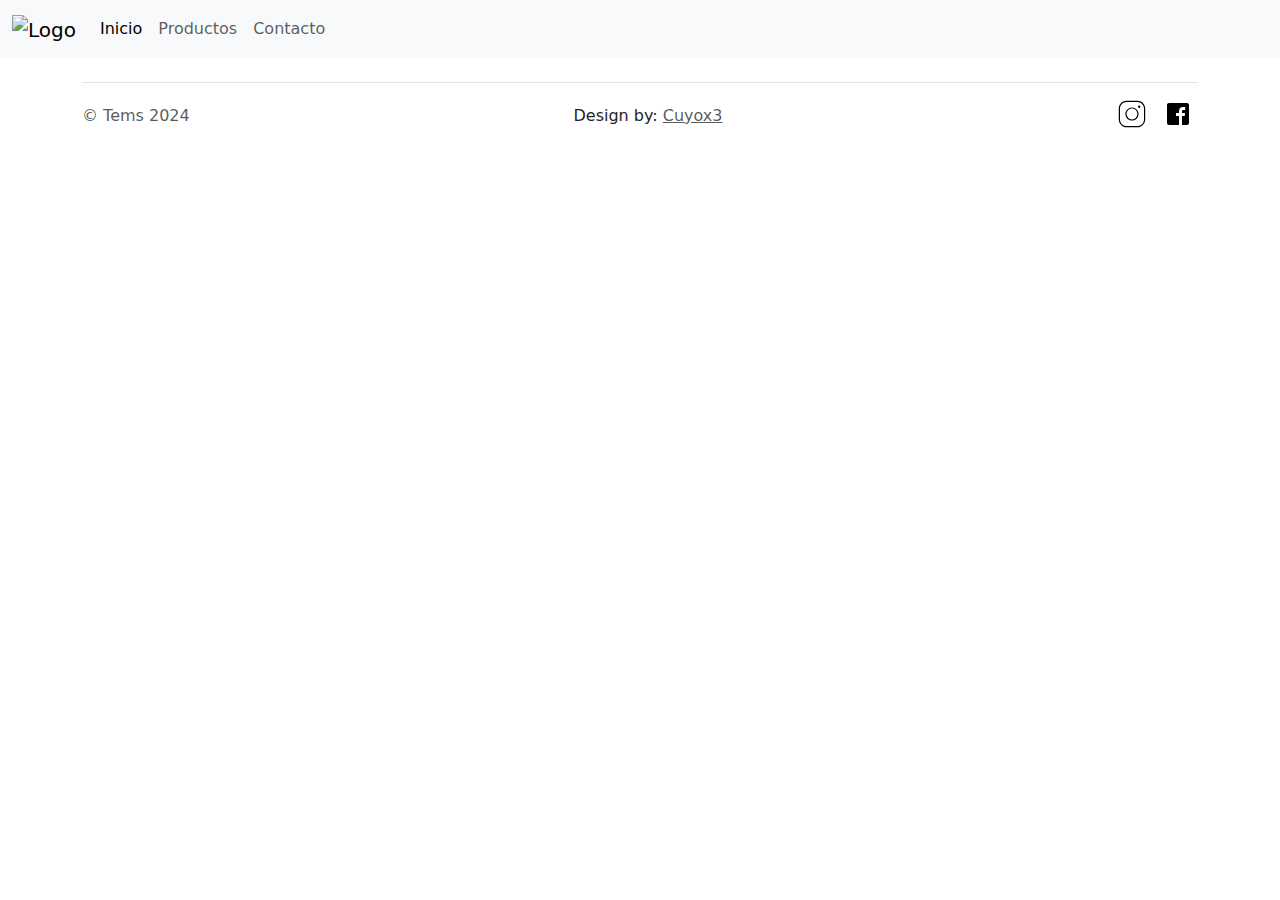
==== index.html @ dc1f213c "Structure" ====
<!DOCTYPE html>
<html lang="es">
  <head>
    <!-- #ee1818 -->
      <!-- Básico -->
      <meta charset="UTF-8">
      <meta name="viewport" content="width=device-width, initial-scale=1.0">
      <!-- Titulo Pestaña -->
      <title>Tems</title>
      <!-- Meta Redes -->
      <meta property="og:title" content="Tems"/>
      <meta property="og:type" content=""/>
      <meta property="og:description" content="Generadores de ozono">
      <meta property="og:image" content="./rcs/img/logo"/>
      <meta property="og:image:alt" content=""/>
      <meta property="og:image:secure_url" content=""/>
    
      <!-- Stylesheets-->
      <!-- LOGO -->
      <link rel="shortcut icon" href="./rcs/img/Logo-MAF-Fondo-Transparente.png" type="image/x-icon">
      <script src="https://kit.fontawesome.com/51a07909a2.js" crossorigin="anonymous"></script>
      
      <!-- Normalizacion -->
      <link href="https://necolas.github.io/normalize.css/8.0.1/normalize.css" rel="stylesheet" >
      <!-- <link rel="stylesheet" href="./rcs/reset.css">-->

      <!-- Fuentes Tipográficas -->
      <link rel="preconnect" href="https://fonts.googleapis.com">
      <link rel="preconnect" href="https://fonts.gstatic.com" crossorigin>
      <link href="https://fonts.googleapis.com/css2?family=Roboto:ital,wght@0,100;0,300;0,400;0,500;0,700;0,900;1,100;1,300;1,400;1,500;1,700;1,900&display=swap" rel="stylesheet">

      <!-- Para íconos -->
      <link href="./rcs/style.css" rel="stylesheet">
      
      <!-- JavaScript -->
      <script src="./scripts/scripts.js"></script>
      <!-- Bootstrap -->
      <link href="https://cdn.jsdelivr.net/npm/bootstrap@5.3.3/dist/css/bootstrap.min.css" rel="stylesheet" integrity="sha384-QWTKZyjpPEjISv5WaRU9OFeRpok6YctnYmDr5pNlyT2bRjXh0JMhjY6hW+ALEwIH" crossorigin="anonymous">
  </head>

  <body >

    <!-- Navbar -->
    <nav class="navbar navbar-expand-lg navbar-light bg-light">
      <div class="container-fluid">
        <a class="navbar-brand" href="#"><img src="" alt="Logo" width="50" height="50"></a>
        <button class="navbar-toggler" type="button" data-bs-toggle="collapse" data-bs-target="#navbarNav" aria-controls="navbarNav" aria-expanded="false" aria-label="Toggle navigation">
          <span class="navbar-toggler-icon"></span>
        </button>
        
        <div class="collapse navbar-collapse" id="navbarNav">
          <ul class="navbar-nav">
            <li class="nav-item">
              <a class="nav-link active" aria-current="page" href="#">Inicio</a>
            </li>
            <li class="nav-item">
              <a class="nav-link" href="#">Productos</a>
            </li>
            <li class="nav-item">
              <a class="nav-link" href="#">Contacto</a>
            </li>
          </ul>
        </div>
      </div>
    </nav>
    <!-- Footer -->
    <div class="b-example-divider"></div>

    <div class="container">
      <footer class="d-flex flex-wrap justify-content-between align-items-center py-3 my-4 border-top">

        <div class="col-md-4 d-flex align-items-center">
          <span class="mb-3 mb-md-0 text-body-secondary">&copy; Tems 2024</span>
        </div>
        
        <ul class="nav col-md-4 justify-content-center list-unstyled d-flex">

          <li class="ms-3"><a>Design by: </a><a class="text-body-secondary" href="www.cuyox3.com">Cuyox3</a></li>

        </ul>

        <ul class="nav col-md-4 justify-content-end list-unstyled d-flex"> 

          <li class="ms-3"><a class="text-body-secondary" href="#"><svg xmlns="http://www.w3.org/2000/svg" x="0px" y="0px" width="30" height="30" viewBox="0 0 50 50">
            <path d="M 16 3 C 8.8324839 3 3 8.8324839 3 16 L 3 34 C 3 41.167516 8.8324839 47 16 47 L 34 47 C 41.167516 47 47 41.167516 47 34 L 47 16 C 47 8.8324839 41.167516 3 34 3 L 16 3 z M 16 5 L 34 5 C 40.086484 5 45 9.9135161 45 16 L 45 34 C 45 40.086484 40.086484 45 34 45 L 16 45 C 9.9135161 45 5 40.086484 5 34 L 5 16 C 5 9.9135161 9.9135161 5 16 5 z M 37 11 A 2 2 0 0 0 35 13 A 2 2 0 0 0 37 15 A 2 2 0 0 0 39 13 A 2 2 0 0 0 37 11 z M 25 14 C 18.936712 14 14 18.936712 14 25 C 14 31.063288 18.936712 36 25 36 C 31.063288 36 36 31.063288 36 25 C 36 18.936712 31.063288 14 25 14 z M 25 16 C 29.982407 16 34 20.017593 34 25 C 34 29.982407 29.982407 34 25 34 C 20.017593 34 16 29.982407 16 25 C 16 20.017593 20.017593 16 25 16 z"></path>
            </svg></a>
          </li>

          <li class="ms-3"><a class="text-body-secondary" href="#"><svg xmlns="http://www.w3.org/2000/svg" x="0px" y="0px" width="35" height="35" viewBox="0 0 35 35">
            <path d="M24,4H6C4.895,4,4,4.895,4,6v18c0,1.105,0.895,2,2,2h10v-9h-3v-3h3v-1.611C16,9.339,17.486,8,20.021,8 c1.214,0,1.856,0.09,2.16,0.131V11h-1.729C19.376,11,19,11.568,19,12.718V14h3.154l-0.428,3H19v9h5c1.105,0,2-0.895,2-2V6 C26,4.895,25.104,4,24,4z"></path>
            </svg></a>
          </li>

        </ul>

      </footer>
    </div>
    
    
    <!--Bootstrap-->
    <script src="https://cdn.jsdelivr.net/npm/@popperjs/core@2.11.8/dist/umd/popper.min.js" integrity="sha384-I7E8VVD/ismYTF4hNIPjVp/Zjvgyol6VFvRkX/vR+Vc4jQkC+hVqc2pM8ODewa9r" crossorigin="anonymous"></script>
    <script src="https://cdn.jsdelivr.net/npm/bootstrap@5.3.3/dist/js/bootstrap.min.js" integrity="sha384-0pUGZvbkm6XF6gxjEnlmuGrJXVbNuzT9qBBavbLwCsOGabYfZo0T0to5eqruptLy" crossorigin="anonymous"></script>
  
  </body>
</html>
---- rcs/style.css ----
* {
    margin: 0;
    padding: 0;
    box-sizing: border-box;
  }
  
:root{
    --principal: #0466C8;
    --azul_claro: #0353A4;
    --azul_mediano: #023E7D;
    --azul_terceario: #002855 ;
    --azul_oscuro: #001233 ;
    --gris_oscuro: #33415C ;
    --gris_mediano: #5C677D ;
    --gris_terceario: #7D8597 ;
    --gris_claro: #979DAC ;
}
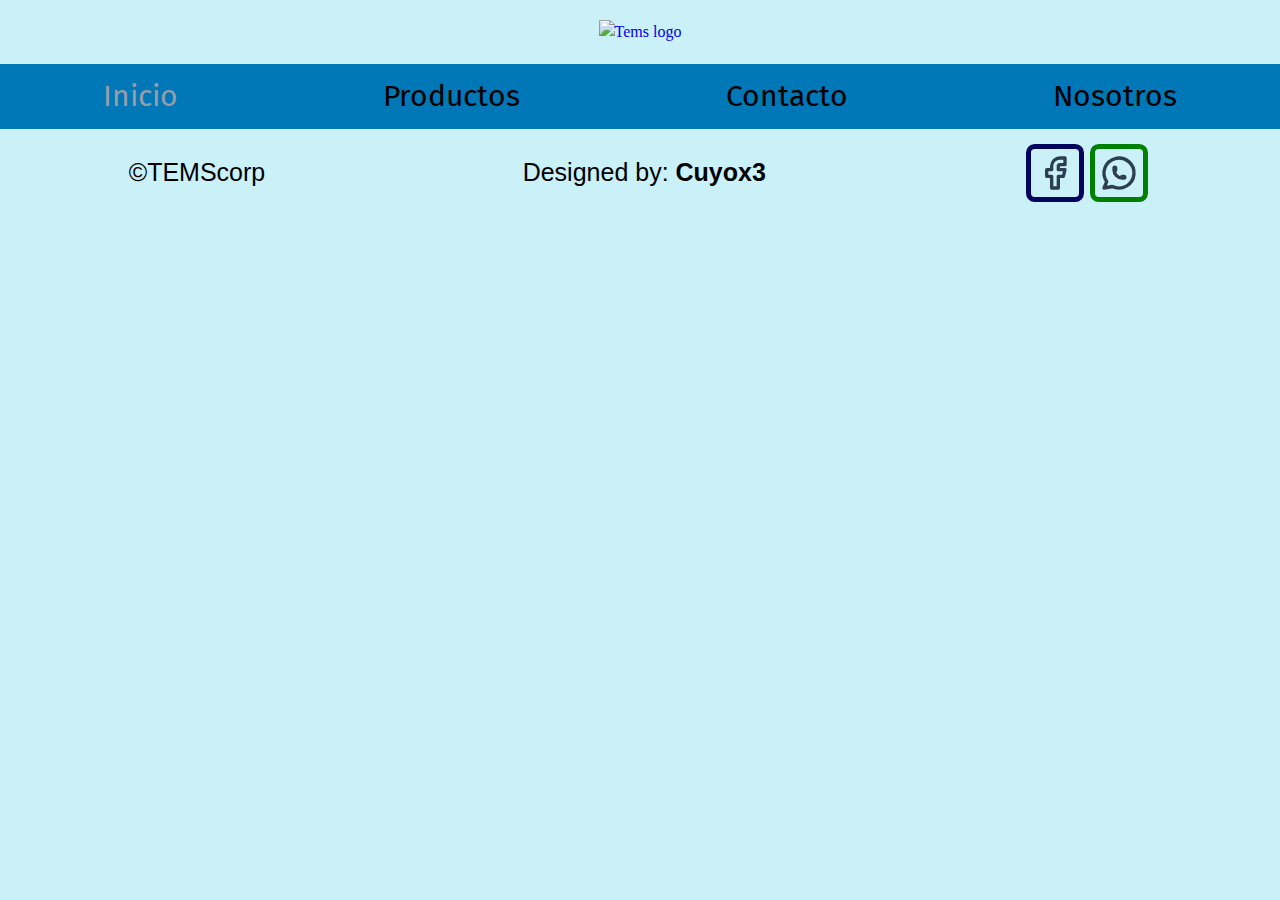
==== commit 6b155e5a: "First commit" ====
--- a/index.html
+++ b/index.html
@@ -1,106 +1,64 @@
 <!DOCTYPE html>
 <html lang="es">
-  <head>
-    <!-- #ee1818 -->
-      <!-- Básico -->
-      <meta charset="UTF-8">
-      <meta name="viewport" content="width=device-width, initial-scale=1.0">
-      <!-- Titulo Pestaña -->
-      <title>Tems</title>
-      <!-- Meta Redes -->
-      <meta property="og:title" content="Tems"/>
-      <meta property="og:type" content=""/>
-      <meta property="og:description" content="Generadores de ozono">
-      <meta property="og:image" content="./rcs/img/logo"/>
-      <meta property="og:image:alt" content=""/>
-      <meta property="og:image:secure_url" content=""/>
-    
-      <!-- Stylesheets-->
-      <!-- LOGO -->
-      <link rel="shortcut icon" href="./rcs/img/Logo-MAF-Fondo-Transparente.png" type="image/x-icon">
-      <script src="https://kit.fontawesome.com/51a07909a2.js" crossorigin="anonymous"></script>
-      
-      <!-- Normalizacion -->
-      <link href="https://necolas.github.io/normalize.css/8.0.1/normalize.css" rel="stylesheet" >
-      <!-- <link rel="stylesheet" href="./rcs/reset.css">-->
+<head>
+  <meta charset="UTF-8">
+  <meta name="viewport" content="width=device-width, initial-scale=1.0">
+  <!--Nombre de la pestaña-->
+  <title>Tems</title>
+  <!-- Meta Redes -->
+  <meta property="og:title" content="Tems"/>
+  <meta property="og:type" content="website"/>
+  <meta property="og:description" content="Generadores de ozono">
+  <meta property="og:image" content="imgs/logo.png"/>
+  <meta property="og:image:alt" content="Tems"/>
+  <meta property="og:image:secure_url" content="imgs/logo.png"/>
+  <!--Styles-->
+  <link rel="stylesheet" href="css/style.css">
+  <link rel="stylesheet" href="css/normalize.css">
+  <!--Google fonts-->
+  <link rel="preconnect" href="https://fonts.googleapis.com">
+<link rel="preconnect" href="https://fonts.gstatic.com" crossorigin>
+<link href="https://fonts.googleapis.com/css2?family=Fira+Sans&family=Staatliches&display=swap" rel="stylesheet">
+</head>
 
-      <!-- Fuentes Tipográficas -->
-      <link rel="preconnect" href="https://fonts.googleapis.com">
-      <link rel="preconnect" href="https://fonts.gstatic.com" crossorigin>
-      <link href="https://fonts.googleapis.com/css2?family=Roboto:ital,wght@0,100;0,300;0,400;0,500;0,700;0,900;1,100;1,300;1,400;1,500;1,700;1,900&display=swap" rel="stylesheet">
+<body>
+  
+</body>
+<header class="header">
+  <a href="index.html"><img src="imgs/Logo.png" alt="Tems logo" class="header__logo"></a>
+</header>
+<nav class="navegacion">
+  <a href="index.html" class="navegacion__enlace navegacion__enlace--activo">Inicio</a>
+  <a href="templates/Productos.html" class="navegacion__enlace">Productos</a>
+  <a href="templates/Contacto.html" class="navegacion__enlace">Contacto</a>
+  <a href="templates/Nosotros.html" class="navegacion__enlace">Nosotros</a>
+</nav>
 
-      <!-- Para íconos -->
-      <link href="./rcs/style.css" rel="stylesheet">
-      
-      <!-- JavaScript -->
-      <script src="./scripts/scripts.js"></script>
-      <!-- Bootstrap -->
-      <link href="https://cdn.jsdelivr.net/npm/bootstrap@5.3.3/dist/css/bootstrap.min.css" rel="stylesheet" integrity="sha384-QWTKZyjpPEjISv5WaRU9OFeRpok6YctnYmDr5pNlyT2bRjXh0JMhjY6hW+ALEwIH" crossorigin="anonymous">
-  </head>
+<main>
 
-  <body >
+</main>
 
-    <!-- Navbar -->
-    <nav class="navbar navbar-expand-lg navbar-light bg-light">
-      <div class="container-fluid">
-        <a class="navbar-brand" href="#"><img src="" alt="Logo" width="50" height="50"></a>
-        <button class="navbar-toggler" type="button" data-bs-toggle="collapse" data-bs-target="#navbarNav" aria-controls="navbarNav" aria-expanded="false" aria-label="Toggle navigation">
-          <span class="navbar-toggler-icon"></span>
-        </button>
-        
-        <div class="collapse navbar-collapse" id="navbarNav">
-          <ul class="navbar-nav">
-            <li class="nav-item">
-              <a class="nav-link active" aria-current="page" href="#">Inicio</a>
-            </li>
-            <li class="nav-item">
-              <a class="nav-link" href="#">Productos</a>
-            </li>
-            <li class="nav-item">
-              <a class="nav-link" href="#">Contacto</a>
-            </li>
-          </ul>
-        </div>
-      </div>
-    </nav>
-    <!-- Footer -->
-    <div class="b-example-divider"></div>
+<footer class="footer">
+  <p class="footer__contenido">&copy;TEMScorp</p>
+  <p class="footer__contenido">Designed by: <a href="https://cuyox3.com/">Cuyox3</a></p>
+  <div class="footer__logos">
+    <a class="footer__logos__icons--1" href="https://www.facebook.com/TEMSMX" target="_blank">
+      <svg xmlns="http://www.w3.org/2000/svg" class="icon icon-tabler icon-tabler-brand-facebook" width="38" height="38" viewBox="0 0 24 24" stroke-width="2" stroke="#2c3e50" fill="none" stroke-linecap="round" stroke-linejoin="round">
+        <path stroke="none" d="M0 0h24v24H0z" fill="none"/>
+        <path d="M7 10v4h3v7h4v-7h3l1 -4h-4v-2a1 1 0 0 1 1 -1h3v-4h-3a5 5 0 0 0 -5 5v2h-3" />
+      </svg>
+    </a>
+    <a id="whatsapp-icon" class="footer__logos__icons--2">
+      <svg xmlns="http://www.w3.org/2000/svg" class="icon icon-tabler icon-tabler-brand-whatsapp" width="38" height="38" viewBox="0 0 24 24" stroke-width="2" stroke="#2c3e50" fill="none" stroke-linecap="round" stroke-linejoin="round">
+        <path stroke="none" d="M0 0h24v24H0z" fill="none"/>
+        <path d="M3 21l1.65 -3.8a9 9 0 1 1 3.4 2.9l-5.05 .9" />
+        <path d="M9 10a.5 .5 0 0 0 1 0v-1a.5 .5 0 0 0 -1 0v1a5 5 0 0 0 5 5h1a.5 .5 0 0 0 0 -1h-1a.5 .5 0 0 0 0 1" />
+      </svg>
+    </a>
+  </div>
+</footer>
+<div id="respuesta"></div>
 
-    <div class="container">
-      <footer class="d-flex flex-wrap justify-content-between align-items-center py-3 my-4 border-top">
+<script src="java/whatsapp.js"></script>
 
-        <div class="col-md-4 d-flex align-items-center">
-          <span class="mb-3 mb-md-0 text-body-secondary">&copy; Tems 2024</span>
-        </div>
-        
-        <ul class="nav col-md-4 justify-content-center list-unstyled d-flex">
-
-          <li class="ms-3"><a>Design by: </a><a class="text-body-secondary" href="www.cuyox3.com">Cuyox3</a></li>
-
-        </ul>
-
-        <ul class="nav col-md-4 justify-content-end list-unstyled d-flex"> 
-
-          <li class="ms-3"><a class="text-body-secondary" href="#"><svg xmlns="http://www.w3.org/2000/svg" x="0px" y="0px" width="30" height="30" viewBox="0 0 50 50">
-            <path d="M 16 3 C 8.8324839 3 3 8.8324839 3 16 L 3 34 C 3 41.167516 8.8324839 47 16 47 L 34 47 C 41.167516 47 47 41.167516 47 34 L 47 16 C 47 8.8324839 41.167516 3 34 3 L 16 3 z M 16 5 L 34 5 C 40.086484 5 45 9.9135161 45 16 L 45 34 C 45 40.086484 40.086484 45 34 45 L 16 45 C 9.9135161 45 5 40.086484 5 34 L 5 16 C 5 9.9135161 9.9135161 5 16 5 z M 37 11 A 2 2 0 0 0 35 13 A 2 2 0 0 0 37 15 A 2 2 0 0 0 39 13 A 2 2 0 0 0 37 11 z M 25 14 C 18.936712 14 14 18.936712 14 25 C 14 31.063288 18.936712 36 25 36 C 31.063288 36 36 31.063288 36 25 C 36 18.936712 31.063288 14 25 14 z M 25 16 C 29.982407 16 34 20.017593 34 25 C 34 29.982407 29.982407 34 25 34 C 20.017593 34 16 29.982407 16 25 C 16 20.017593 20.017593 16 25 16 z"></path>
-            </svg></a>
-          </li>
-
-          <li class="ms-3"><a class="text-body-secondary" href="#"><svg xmlns="http://www.w3.org/2000/svg" x="0px" y="0px" width="35" height="35" viewBox="0 0 35 35">
-            <path d="M24,4H6C4.895,4,4,4.895,4,6v18c0,1.105,0.895,2,2,2h10v-9h-3v-3h3v-1.611C16,9.339,17.486,8,20.021,8 c1.214,0,1.856,0.09,2.16,0.131V11h-1.729C19.376,11,19,11.568,19,12.718V14h3.154l-0.428,3H19v9h5c1.105,0,2-0.895,2-2V6 C26,4.895,25.104,4,24,4z"></path>
-            </svg></a>
-          </li>
-
-        </ul>
-
-      </footer>
-    </div>
-    
-    
-    <!--Bootstrap-->
-    <script src="https://cdn.jsdelivr.net/npm/@popperjs/core@2.11.8/dist/umd/popper.min.js" integrity="sha384-I7E8VVD/ismYTF4hNIPjVp/Zjvgyol6VFvRkX/vR+Vc4jQkC+hVqc2pM8ODewa9r" crossorigin="anonymous"></script>
-    <script src="https://cdn.jsdelivr.net/npm/bootstrap@5.3.3/dist/js/bootstrap.min.js" integrity="sha384-0pUGZvbkm6XF6gxjEnlmuGrJXVbNuzT9qBBavbLwCsOGabYfZo0T0to5eqruptLy" crossorigin="anonymous"></script>
-  
-  </body>
-</html>
-
+</html>--- a/css/style.css
+++ b/css/style.css
@@ -0,0 +1,167 @@
+:root{
+    --principal: #0077B6;
+    --secundario: #00B4D8;
+    --terciario: #CAF0F8 ;
+    --azul_claro: #90E0EF ;
+    --azul_oscuro: #03045E ;
+    --negro: #000;
+    --gris_claro: #979DAC ;
+
+    --fuentePrincipal: 'Fira Sans', sans-serif;
+}
+html {
+  box-sizing: border-box;
+  font-size: 62.5%;
+
+}
+
+*, *:before, *:after {
+  box-sizing: inherit;
+}
+
+/**Globales**/
+body {
+  background-color: var(--terciario);
+  font-size: 1.6rem;
+  line-height: 1.5;
+}
+p {
+  font-size: 1.8rem;
+  font-family: Arial, Helvetica, sans-serif;
+  color: var(--blanco);
+}
+
+a {
+  text-decoration: none;
+}
+
+.contenedor {
+  max-width: 120rem;
+  margin: 0 auto;
+}
+
+h1, h2, h3 {
+  text-align: center;
+  color: var(--secundario);
+  font-family: var(--fuentePrincipal);
+}
+h1 {
+  font-size: 4rem;
+}
+h2 {
+  font-size: 3.2rem;
+}
+h3 {
+  font-size: 2.4rem;
+}
+
+/**Header**/
+.header {
+  display: flex;
+  justify-content: center;
+  margin: 2rem 0;
+}
+.header__logo{
+  width: 9rem;
+  height: 100%;
+}
+@media (min-width: 480px) {
+  .header__logo {
+    width: 14rem;
+    height: 100%;
+  }
+}
+.header__logo:hover {
+  transform: scale(1.1);
+}
+/**Navegacion**/
+.navegacion {
+  background-color: var(--principal);
+  display: grid;
+  grid-template-columns: repeat(2, 1fr);
+  align-items: center;
+  justify-items: center;
+}
+.navegacion__enlace {
+  color: var(--negro);
+  font-family: var(--fuentePrincipal);
+  font-size: 2.5rem;
+}
+@media (min-width: 480px) {
+  .navegacion {
+    display: flex;
+    justify-content: space-around;
+    padding: 1rem 0;
+  }
+  .navegacion__enlace {
+    font-size: 3rem;
+  } 
+}
+.navegacion__enlace--activo,
+.navegacion__enlace:hover {
+  color: var(--gris_claro);
+}
+
+/**Contenido**/
+
+/**Footer**/
+.footer {
+  display: flex;
+  flex-direction: row;
+  justify-content: space-around;
+  align-items: center;
+  align-content: center;
+}
+.footer__contenido {
+  font-size: 2.5rem;
+}
+.footer__logos {
+  display: flex;
+}
+.footer__logos__icons--1,
+.footer__logos__icons--2 {
+  border: .5rem solid var(--azul_oscuro); 
+  border-radius: 15%;
+  display: flex;
+  justify-content: center;
+  align-items: center;
+  padding: .4rem;
+  margin: .3rem;
+  transition: transform 0.3s ease, box-shadow 0.3s ease; /* Suaviza los cambios de estilo */
+}
+
+.footer__logos__icons--1:hover,
+.footer__logos__icons--2:hover {
+  transform: scale(1.1); /* Aumenta el tamaño del icono al pasar el cursor sobre él */
+  box-shadow: 0 0 10px rgba(0, 0, 0, 0.3); /* Añade una sombra alrededor del icono */
+  cursor: pointer; 
+}
+.footer__logos svg {
+  width: 4rem;
+  height: 4rem;
+}
+
+@media (max-width: 480px) {
+  .footer__contenido {
+    font-size: 1.5rem;
+  }
+  .footer__logos__icons--1,
+  .footer__logos__icons--2 {
+    border-width: .3rem; /* Ajusta el grosor del borde para pantallas pequeñas */
+    
+  }
+  .footer__logos svg {
+    width: 2.5rem;
+    height: 2.5rem;
+  }
+}
+
+.footer a {
+  text-decoration: none;
+  color: var(--negro);
+  font-weight: bold;
+}
+.footer__logos__icons--2 {
+  border-color: green; /*  Icono de whatsapp */
+}
+
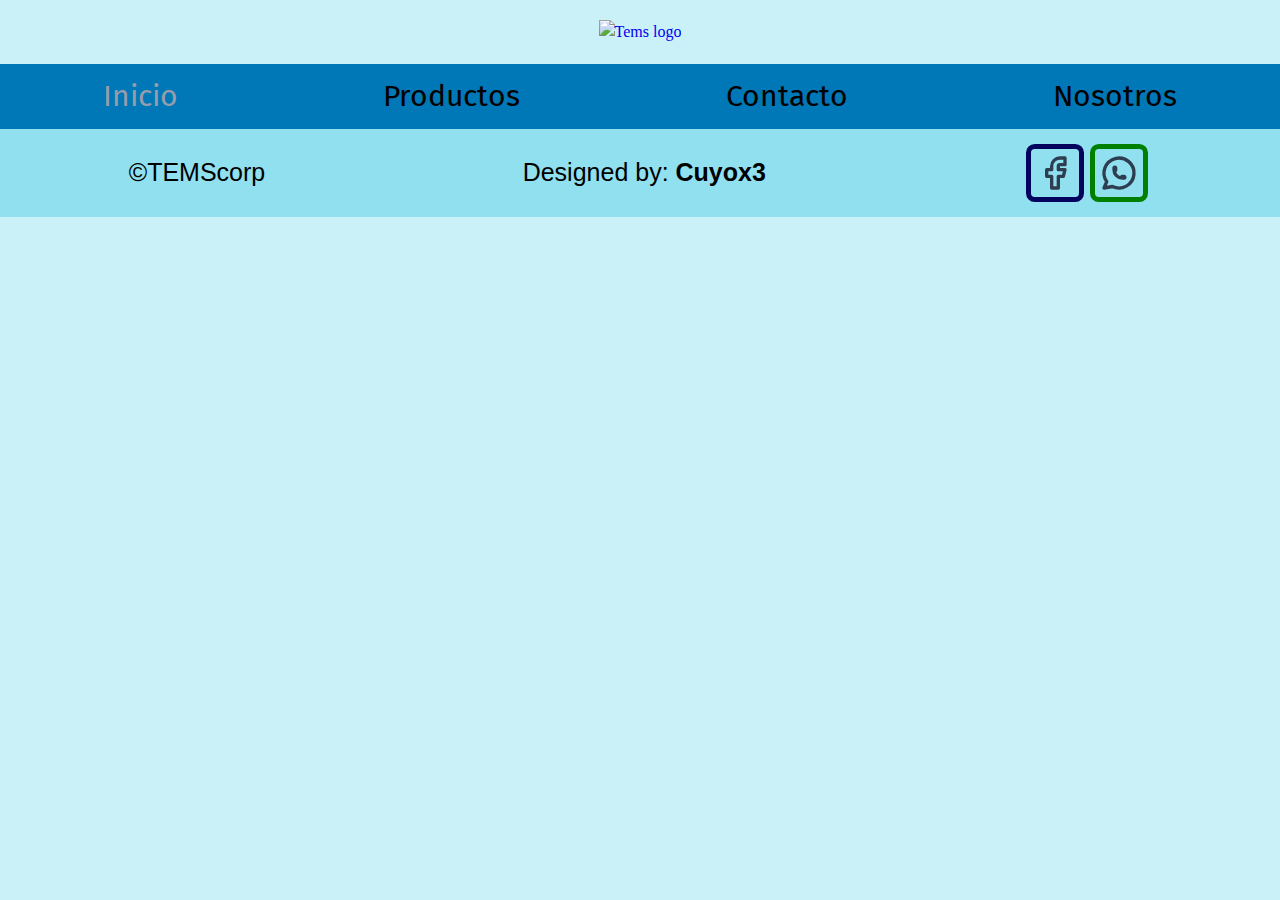
==== commit 71cdd5cc: "Nosotros" ====
--- a/index.html
+++ b/index.html
@@ -57,7 +57,6 @@
     </a>
   </div>
 </footer>
-<div id="respuesta"></div>
 
 <script src="java/whatsapp.js"></script>
 
--- a/css/style.css
+++ b/css/style.css
@@ -35,11 +35,6 @@
   text-decoration: none;
 }
 
-.contenedor {
-  max-width: 120rem;
-  margin: 0 auto;
-}
-
 h1, h2, h3 {
   text-align: center;
   color: var(--secundario);
@@ -103,6 +98,70 @@
 }
 
 /**Contenido**/
+/**Nosotros**/
+.nosotros__titulo {
+  margin: 2rem 0;
+}
+.nosotros {
+  display: flex;
+  flex-direction: column;
+  align-items: center;
+  justify-content: center;
+  margin-top: 0;
+  text-align: center; /* Asegura que el texto esté centrado en dispositivos pequeños */
+}
+@media (min-width: 768px) {
+  .nosotros {
+    display: grid;
+    grid-template-columns: repeat(2, 1fr);
+    gap: 4rem;
+  }
+}
+.nosotros p {
+  padding: 0 1.5rem;
+  text-align: center; /* Asegura que el texto esté centrado en dispositivos más grandes */
+}
+.nosotros__imagen {
+  width: 100%;
+  height: auto;
+}
+
+
+/**Bloques**/
+.contenedor {
+  margin: 0 1rem;
+}
+.bloques {
+  display: grid;
+  grid-template-columns: repeat(2, 1fr);
+  gap: 2rem;
+}
+@media (min-width: 768px) {
+  .bloques {
+    grid-template-columns: repeat(4, 1fr);
+    gap: 3rem;
+  }
+}
+.bloque {
+  display: flex;
+  flex-direction: column;
+  align-items: center;
+  justify-items: center;
+  text-align: center;
+}
+.bloque svg { 
+  width: 5rem;
+  height: 5rem;
+}
+@media (min-width: 768px) {
+  .bloque svg {
+    width: 7rem;
+    height: 7rem;
+  }
+}
+.bloque__titulo {
+  margin: 0;
+}
 
 /**Footer**/
 .footer {
@@ -111,6 +170,7 @@
   justify-content: space-around;
   align-items: center;
   align-content: center;
+  background-color: var(--azul_claro);
 }
 .footer__contenido {
   font-size: 2.5rem;
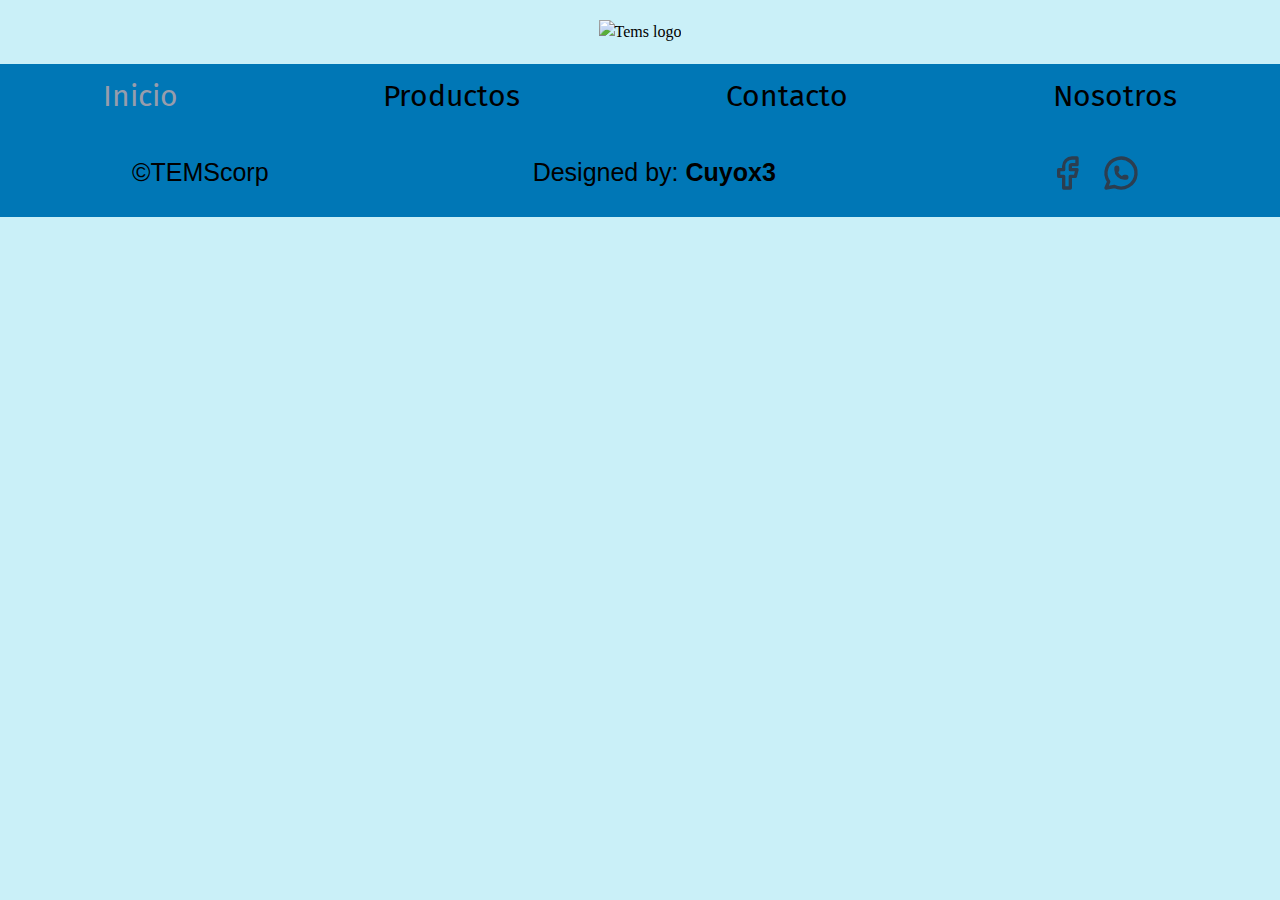
==== commit 4c32f9ad: "Apartado de contacto" ====
--- a/index.html
+++ b/index.html
@@ -35,7 +35,7 @@
 </nav>
 
 <main>
-
+  
 </main>
 
 <footer class="footer">
--- a/css/style.css
+++ b/css/style.css
@@ -3,7 +3,6 @@
     --secundario: #00B4D8;
     --terciario: #CAF0F8 ;
     --azul_claro: #90E0EF ;
-    --azul_oscuro: #03045E ;
     --negro: #000;
     --gris_claro: #979DAC ;
 
@@ -33,6 +32,7 @@
 
 a {
   text-decoration: none;
+  color: inherit;
 }
 
 h1, h2, h3 {
@@ -97,12 +97,82 @@
   color: var(--gris_claro);
 }
 
-/**Contenido**/
-/**Nosotros**/
-.nosotros__titulo {
+/**Index**/
+/**Productos**/
+/**Contacto**/
+.contacto {
+  display: flex;
+  flex-direction: column;
+  justify-content: center;
+  justify-items: center;
+  text-align: center;
+}
+.contacto__opciones {
+  display: grid;
+  grid-template-columns: 1fr;
+  gap: 2rem;
+  justify-items: center;
+}
+@media (min-width: 480px) {
+  .contacto__opciones {
+    display: grid;
+    grid-template-columns: repeat(3, 1fr);
+    gap: 2rem;
+  }
+}
+.contacto__caso p {
+  margin-bottom: 0rem;
+}
+.contacto__caso svg { 
+  margin-top: 0;
+}
+.contacto__caso {
+  text-align: center;
+  background-color: var(--azul_claro);
+  width: 18rem;
+  height: auto;
+  border-radius: 3rem;
+}
+@media (min-width: 480px) {
+  .contacto__caso {
+    background-color: var(--azul_claro);
+    width: 20rem;
+    height: auto;
+    border-radius: 3.5rem;
+  }
+}
+@media (min-width: 760px) {
+  .contacto__caso {
+    background-color: var(--azul_claro);
+    width: 28rem;
+    height: auto;
+    border-radius: 3.5rem;
+  }
+}
+.contacto__caso svg {
+  width: 8rem;
+  height: 8rem;
+}
+@media (min-width: 760px) {
+  .contacto__caso svg {
+    width: 9rem;
+    height: 9rem;
+  }
+}
+.contacto__caso:hover {
+  transform: scale(1.1); /* Aumenta el tamaño del icono al pasar el cursor sobre él */
+  box-shadow: 0 0 10px rgba(0, 0, 0, 0.3); /* Añade una sombra alrededor del icono */
+  cursor: pointer; 
+}
+.contacto__descripcion {
   margin: 2rem 0;
-}
-.nosotros {
+  text-align: center;
+}
+/** Parte compartida entre nosotros y contacto**/
+.nosotros__titulo, .contacto__titulo {
+  margin: 2rem 0;
+}
+.nosotros, .contacto {
   display: flex;
   flex-direction: column;
   align-items: center;
@@ -111,22 +181,22 @@
   text-align: center; /* Asegura que el texto esté centrado en dispositivos pequeños */
 }
 @media (min-width: 768px) {
-  .nosotros {
+  .nosotros, .contacto {
     display: grid;
     grid-template-columns: repeat(2, 1fr);
     gap: 4rem;
   }
 }
-.nosotros p {
-  padding: 0 1.5rem;
+.nosotros p, .contacto p {
+  padding: 0 2rem;
   text-align: center; /* Asegura que el texto esté centrado en dispositivos más grandes */
 }
-.nosotros__imagen {
+.nosotros__imagen, .contacto__imagen {
   width: 100%;
   height: auto;
 }
 
-
+/**Nosotros**/
 /**Bloques**/
 .contenedor {
   margin: 0 1rem;
@@ -170,7 +240,7 @@
   justify-content: space-around;
   align-items: center;
   align-content: center;
-  background-color: var(--azul_claro);
+  background-color: var(--principal);
 }
 .footer__contenido {
   font-size: 2.5rem;
@@ -224,4 +294,3 @@
 .footer__logos__icons--2 {
   border-color: green; /*  Icono de whatsapp */
 }
-
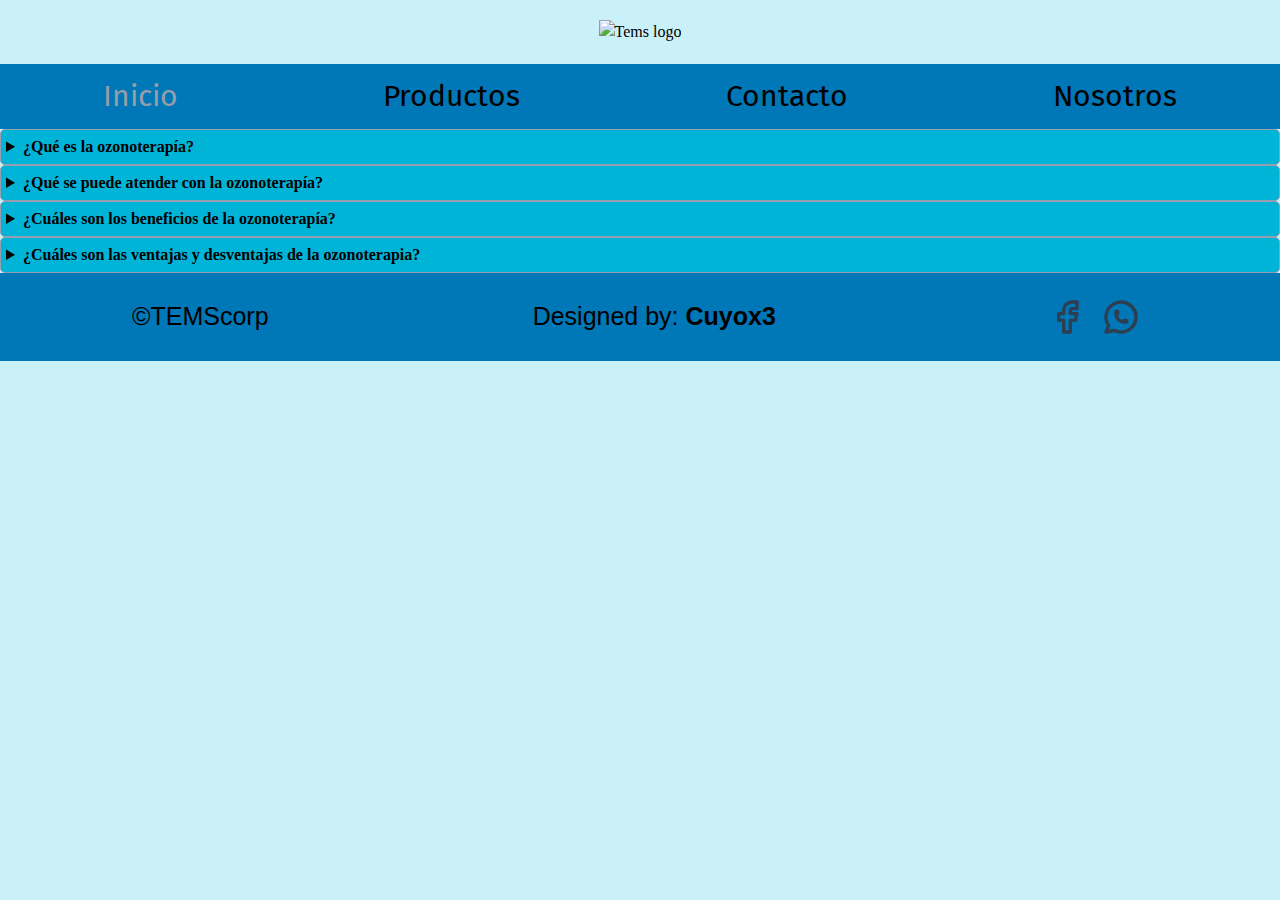
==== commit 5cb8f242: "Comienzo de index" ====
--- a/index.html
+++ b/index.html
@@ -35,8 +35,52 @@
 </nav>
 
 <main>
+
   
 </main>
+
+<section class="index__informacion">
+  <details>
+    <summary>¿Qué es la ozonoterapía?</summary>
+    <p>La ozonoterapia es un tratamiento médico complementario que utiliza oxígeno y ozono para tratar diversas enfermedades.</p>
+  </details>
+  
+  <details>
+    <summary>¿Qué se puede atender con la ozonoterapía?</summary>
+    <ul>
+      <li>Pie diabético</li>
+      <li>Úlceras venosas</li>
+      <li>Hernias de disco</li>
+      <li>Sciática</li>
+      <li>Artrosis en rodillas o caderas</li>
+      <li>Diabetes</li>
+      <li>Lupus</li>
+      <li>Fibromialgia</li>
+      li>Entre otras</li>
+    </ul>
+  </details>
+  <details>
+    <summary>¿Cuáles son los beneficios de la ozonoterapía?</summary>
+    <ul>
+      <li>Reducción del estrés oxidativo y envejecimiento prematuro.</li>
+      <li>Mejora de la circulación sanguínea y oxigenación de los tejidos.</li>
+      <li>Estimulación de la cicatrización y factores de crecimiento.</li>
+      <li>Reducción de la inflamación y el dolor.</li>
+      <li>Prevención y control de infecciones.</li>
+      <li>Fortalecimiento del sistema inmune.</li>
+      <li>Control de los niveles de azúcar en la sangre.</li>
+      <li>Reducción del colesterol.</li>
+      <li>Aumento de la vitalidad y mejora del sueño.</li>
+      <li>Disminuye la depresión y el estrés.</li>
+    </ul>
+  </details>
+  
+  <details>
+    <summary>¿Cuáles son las ventajas y desventajas de la ozonoterapia?</summary>
+    <p>Las ventajas de la ozonoterapia incluyen una recuperación más rápida cuando se combina con el tratamiento adecuado. <br>
+    Las desventajas se presentan principalmente en personas con hipersensibilidad al ozono. Si se aplica correctamente dentro de los protocolos establecidos, la ozonoterapia es segura.</p>
+  </details>
+</section>
 
 <footer class="footer">
   <p class="footer__contenido">&copy;TEMScorp</p>
--- a/css/style.css
+++ b/css/style.css
@@ -98,6 +98,35 @@
 }
 
 /**Index**/
+details summary {
+  cursor: pointer;
+  font-weight: bold;
+  padding: 0.5rem;
+  background-color: var(--secundario);
+  border: 1px solid var(--gris_claro);
+  border-radius: 5px;
+}
+
+details[open] summary {
+  background-color: var(--secundario);
+}
+
+details ul, details p {
+  padding: 0.5rem;
+  margin: 0;
+  background-color: var(--azul_claro);
+  border: .5rem solid var(--gris_claro);
+  border-top: none;
+  border-radius: 0 0 .5rem .5rem;
+  list-style-type: disc; /* Muestra viñetas por defecto */
+  padding-left: 1.5rem; /* Espaciado para las viñetas */
+}
+
+details ul li {
+  margin-bottom: 0.5rem;
+}
+
+
 /**Productos**/
 /**Contacto**/
 .contacto {
